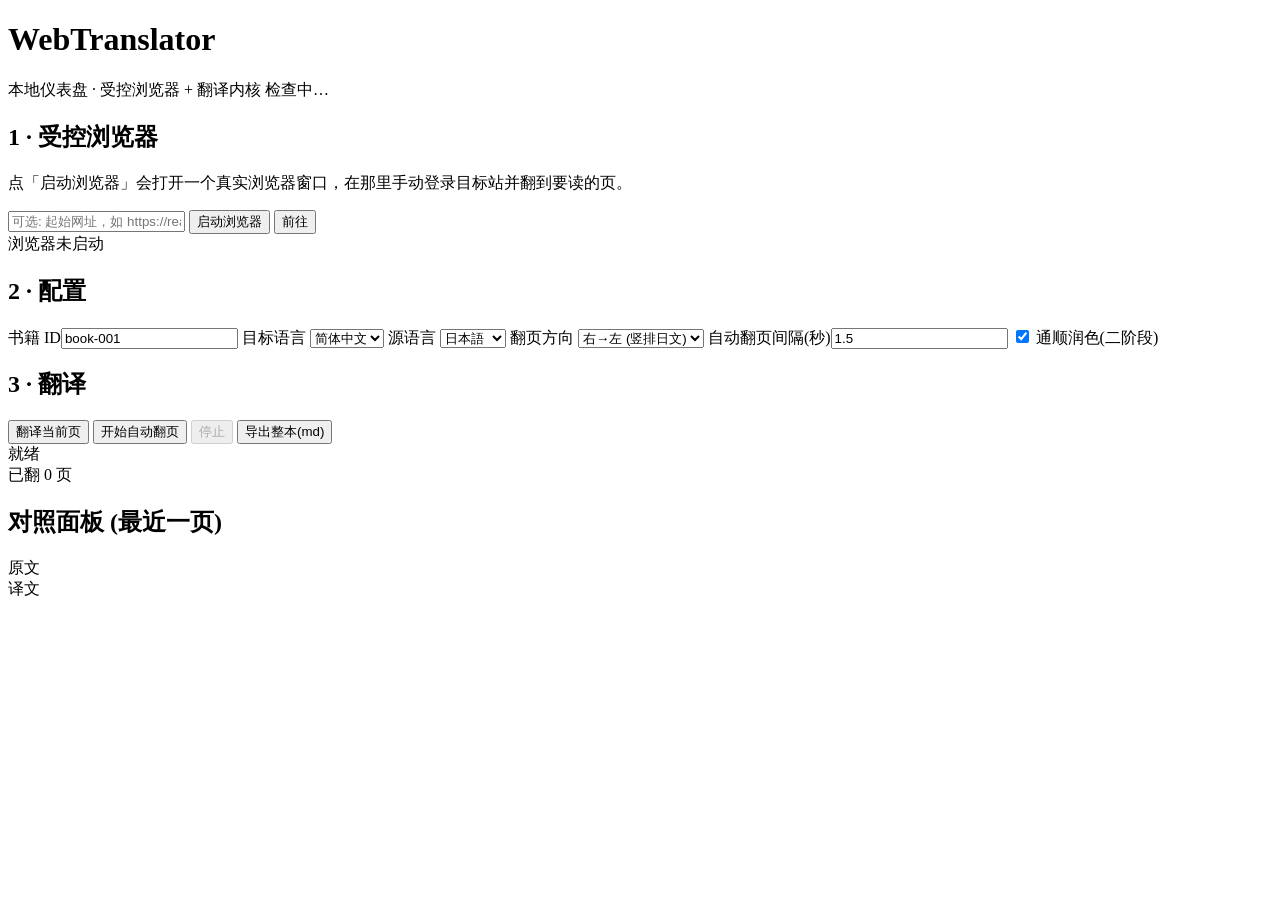
==== webui/index.html @ 5b0c1603 "V1 独立软件闭环: Playwright 受控浏览器 + 本地 Web UI 仪表盘 + 手动/自动翻译; 移除扩展 Co-authored-by: dididadadom <Daisyklc@us" ====
<!DOCTYPE html>
<html lang="zh-CN">
  <head>
    <meta charset="UTF-8" />
    <meta name="viewport" content="width=device-width, initial-scale=1.0" />
    <title>WebTranslator · 本地仪表盘</title>
    <link rel="stylesheet" href="/static/style.css" />
  </head>
  <body>
    <header>
      <h1>WebTranslator</h1>
      <span class="sub">本地仪表盘 · 受控浏览器 + 翻译内核</span>
      <span id="health" class="pill">检查中…</span>
    </header>

    <main>
      <section class="card">
        <h2>1 · 受控浏览器</h2>
        <p class="hint">点「启动浏览器」会打开一个真实浏览器窗口，在那里手动登录目标站并翻到要读的页。</p>
        <div class="row">
          <input id="url" type="text" placeholder="可选: 起始网址，如 https://read.amazon.co.jp" />
          <button id="launch">启动浏览器</button>
          <button id="goto" class="ghost">前往</button>
        </div>
        <div id="browserStatus" class="status-line">浏览器未启动</div>
      </section>

      <section class="card">
        <h2>2 · 配置</h2>
        <div class="grid">
          <label>书籍 ID<input id="book" type="text" value="book-001" /></label>
          <label>目标语言
            <select id="targetLang">
              <option value="zh-CN">简体中文</option>
              <option value="zh-TW">繁体中文</option>
              <option value="en">English</option>
            </select>
          </label>
          <label>源语言
            <select id="sourceLang">
              <option value="ja">日本語</option>
              <option value="auto">自动</option>
              <option value="en">English</option>
            </select>
          </label>
          <label>翻页方向
            <select id="direction">
              <option value="rtl">右→左 (竖排日文)</option>
              <option value="ltr">左→右 (横排)</option>
            </select>
          </label>
          <label>自动翻页间隔(秒)<input id="interval" type="number" value="1.5" step="0.5" min="0.5" /></label>
          <label class="check"><input id="polish" type="checkbox" checked /> 通顺润色(二阶段)</label>
        </div>
      </section>

      <section class="card">
        <h2>3 · 翻译</h2>
        <div class="row">
          <button id="translateOne">翻译当前页</button>
          <button id="startAuto" class="primary">开始自动翻页</button>
          <button id="stop" class="danger" disabled>停止</button>
          <button id="export" class="ghost">导出整本(md)</button>
        </div>
        <div class="progress">
          <div id="progressMsg">就绪</div>
          <div class="bar"><div id="progressFill"></div></div>
          <div id="progressNum">已翻 0 页</div>
        </div>
      </section>

      <section class="card panel">
        <h2>对照面板 <span class="hint">(最近一页)</span></h2>
        <div class="compare">
          <div class="col"><div class="col-h">原文</div><div id="orig" class="col-body"></div></div>
          <div class="col"><div class="col-h">译文</div><div id="trans" class="col-body"></div></div>
        </div>
      </section>
    </main>

    <script src="/static/app.js"></script>
  </body>
</html>
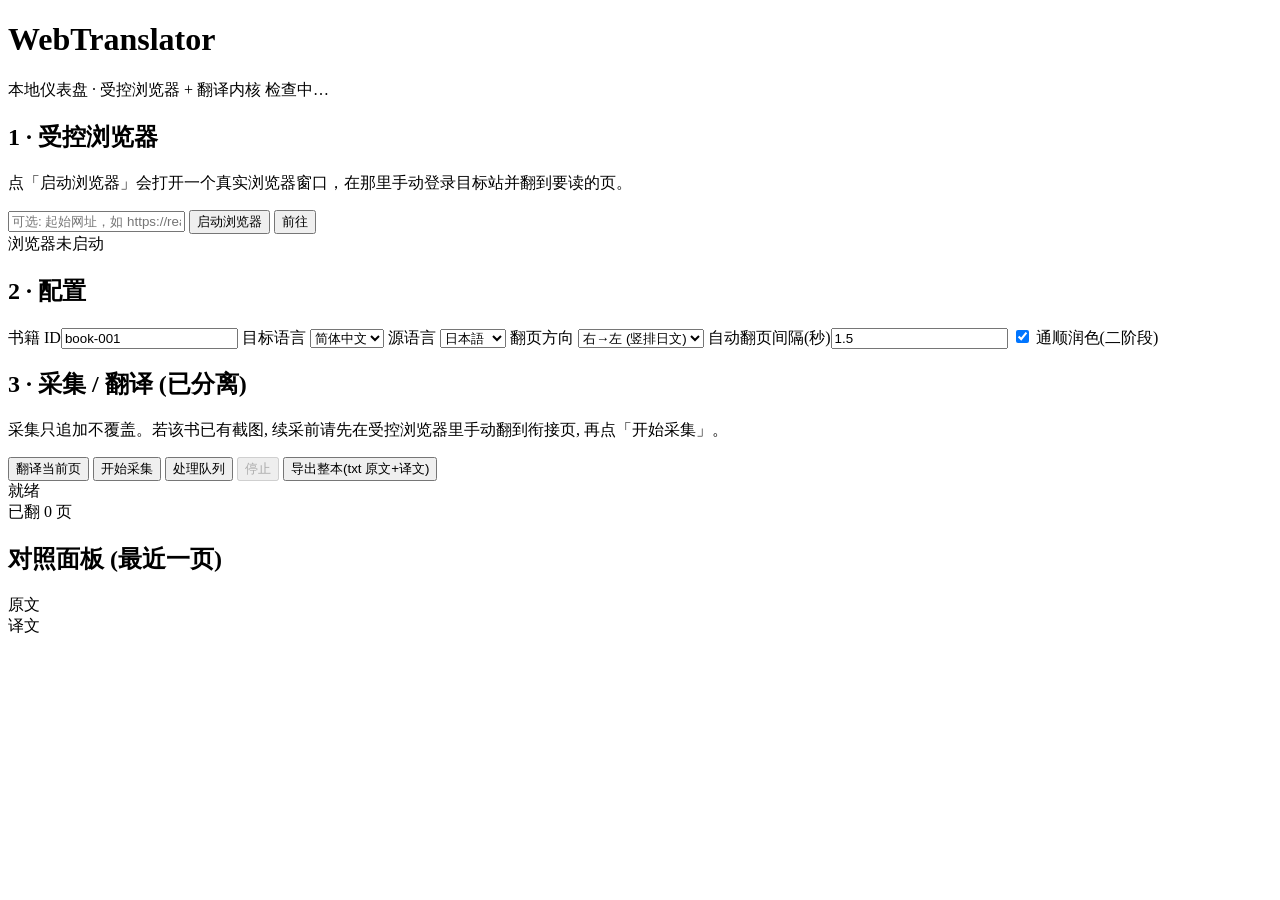
==== commit 4956c807: "完善 Kindle 采集与 Paddle OCR：采集/处理解耦、只追加续跑、竖排后处理。" ====
--- a/webui/index.html
+++ b/webui/index.html
@@ -55,12 +55,14 @@
       </section>
 
       <section class="card">
-        <h2>3 · 翻译</h2>
+        <h2>3 · 采集 / 翻译 (已分离)</h2>
+        <p class="hint">采集只追加不覆盖。若该书已有截图, 续采前请先在受控浏览器里手动翻到衔接页, 再点「开始采集」。</p>
         <div class="row">
           <button id="translateOne">翻译当前页</button>
-          <button id="startAuto" class="primary">开始自动翻页</button>
+          <button id="startCapture" class="primary">开始采集</button>
+          <button id="startProcess">处理队列</button>
           <button id="stop" class="danger" disabled>停止</button>
-          <button id="export" class="ghost">导出整本(md)</button>
+          <button id="export" class="ghost">导出整本(txt 原文+译文)</button>
         </div>
         <div class="progress">
           <div id="progressMsg">就绪</div>
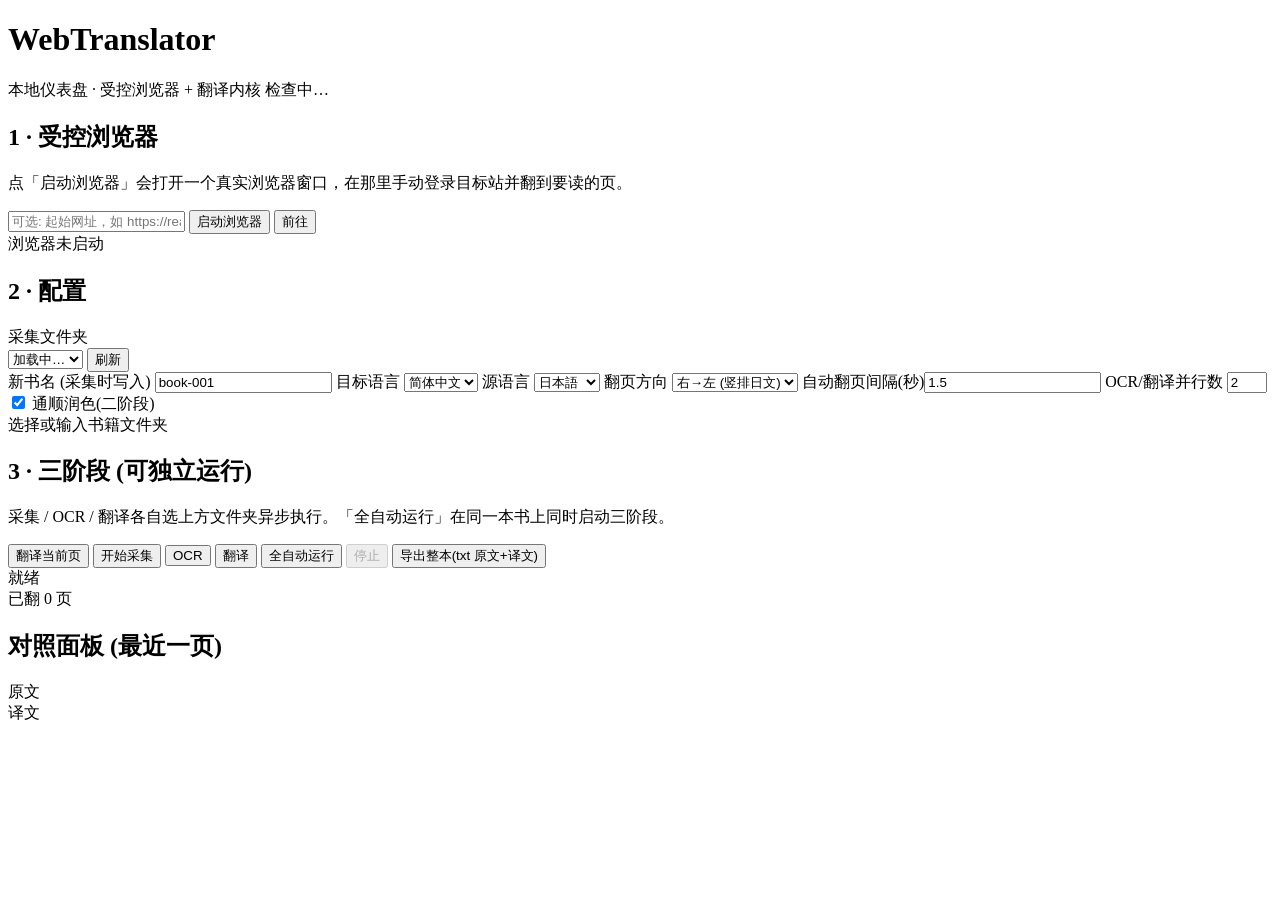
==== commit 5d3dfb79: "解耦采集/OCR/翻译三阶段：文件夹下拉、有界并行与全自动运行。 各阶段可独立指定 captures 子目录异步执行；OCR/翻译默认并行 2（上限 4）； 「全自动运行」在同一本书上同时启动采集+O" ====
--- a/webui/index.html
+++ b/webui/index.html
@@ -28,7 +28,17 @@
       <section class="card">
         <h2>2 · 配置</h2>
         <div class="grid">
-          <label>书籍 ID<input id="book" type="text" value="book-001" /></label>
+          <label>采集文件夹
+            <div class="row tight">
+              <select id="bookSelect">
+                <option value="">加载中…</option>
+              </select>
+              <button id="refreshBooks" class="ghost" type="button" title="刷新子目录">刷新</button>
+            </div>
+          </label>
+          <label>新书名 (采集时写入)
+            <input id="book" type="text" value="book-001" placeholder="选已有文件夹或输入新书名" />
+          </label>
           <label>目标语言
             <select id="targetLang">
               <option value="zh-CN">简体中文</option>
@@ -50,17 +60,23 @@
             </select>
           </label>
           <label>自动翻页间隔(秒)<input id="interval" type="number" value="1.5" step="0.5" min="0.5" /></label>
+          <label>OCR/翻译并行数
+            <input id="concurrency" type="number" value="2" min="1" max="4" step="1" title="Windows 内存不大时建议 1–2" />
+          </label>
           <label class="check"><input id="polish" type="checkbox" checked /> 通顺润色(二阶段)</label>
         </div>
+        <div id="bookStats" class="status-line">选择或输入书籍文件夹</div>
       </section>
 
       <section class="card">
-        <h2>3 · 采集 / 翻译 (已分离)</h2>
-        <p class="hint">采集只追加不覆盖。若该书已有截图, 续采前请先在受控浏览器里手动翻到衔接页, 再点「开始采集」。</p>
+        <h2>3 · 三阶段 (可独立运行)</h2>
+        <p class="hint">采集 / OCR / 翻译各自选上方文件夹异步执行。「全自动运行」在同一本书上同时启动三阶段。</p>
         <div class="row">
           <button id="translateOne">翻译当前页</button>
           <button id="startCapture" class="primary">开始采集</button>
-          <button id="startProcess">处理队列</button>
+          <button id="startOcr">OCR</button>
+          <button id="startTranslate">翻译</button>
+          <button id="startAuto" class="primary">全自动运行</button>
           <button id="stop" class="danger" disabled>停止</button>
           <button id="export" class="ghost">导出整本(txt 原文+译文)</button>
         </div>
